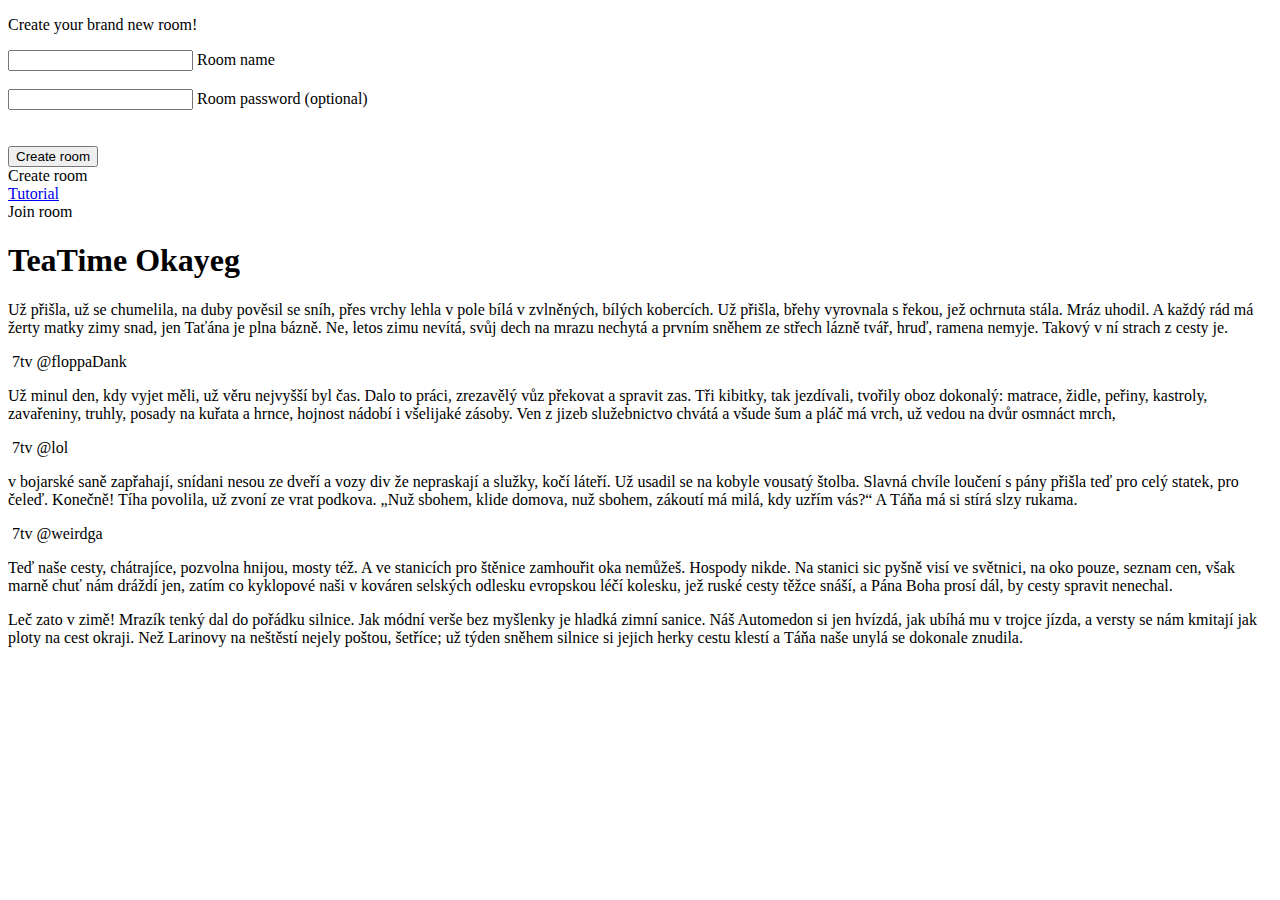
==== public/index.html @ 7895819e "initial commit" ====
<!DOCTYPE html>
<html lang="en">
<head>
	<meta charset="UTF-8">
	<meta http-equiv="X-UA-Compatible" content="IE=edge">
	<meta name="viewport" content="width=device-width, initial-scale=1.0">
	<link rel="stylesheet" href="/styles/main.css">
	<title>Okayeg</title>
</head>
<body>
	<div id="modal" class="modal">
		<div class="modalContentWrapper">
			<div id="modalContent" class="modalContent">
				<p>Create your brand new room!</p>
				<form autocomplete="off">
					<input
						type="text"
						autocomplete="false"
						name="roomName"
					>
					<label for="roomName">Room name</label>
					<br><br>
					<input
						type="password"
						autocomplete="false"
						name="roomPassword"
					>
					<label for="roomPassword">Room password (optional)</label>
					<br><br><br>
					<input
						type="submit"
						value="Create room"
						class="btn"
						id="createRoomSubmitBtn"
					>
				</form>
			</div>
		</div>
	</div>

	<nav>
		<div id="createRoom" class="navbar__item">Create room</div>
		<a href="/"><div class="navbar__item">Tutorial</div></a>
		<div id="joinRoom" class="navbar__item">Join room</div>
	</nav>

	<script>
		const $ = (r) => document.getElementById(r);

		const modal = $("modal");
		const modalContent = $("modalContent");

		const createRoomModalContent = `
			
		`;

		window.onclick = function(event) {
			if (event.target == $("createRoom")) {
				modal.style.display = "block";
			} else if (event.target == modal && modal.style.display == "block") {
				modal.style.display = "none";
			}
		}
	</script>

	<main>
		<h1 class="article__section__heading">TeaTime Okayeg</h1>

		<p>
			Už přišla, už se chumelila, na duby pověsil se sníh, přes vrchy lehla v pole bílá v zvlněných, bílých kobercích. Už přišla, břehy vyrovnala s řekou, jež ochrnuta stála. Mráz uhodil. A každý rád má žerty matky zimy snad, jen Taťána je plna bázně. Ne, letos zimu nevítá, svůj dech na mrazu nechytá a prvním sněhem ze střech lázně tvář, hruď, ramena nemyje. Takový v ní strach z cesty je.
		</p>

		<div class="img_wrapper">
			<img src="/img/floppadank.webp" alt="">
			<span>7tv @floppaDank</span>
		</div>
		
		<p>
		Už minul den, kdy vyjet měli, už věru nejvyšší byl čas. Dalo to práci, zrezavělý vůz překovat a spravit zas. Tři kibitky, tak jezdívali, tvořily oboz dokonalý: matrace, židle, peřiny, kastroly, zavařeniny, truhly, posady na kuřata a hrnce, hojnost nádobí i všelijaké zásoby. Ven z jizeb služebnictvo chvátá a všude šum a pláč má vrch, už vedou na dvůr osmnáct mrch,
		</p>

		<div class="img_wrapper">
			<img src="/img/lol.webp" alt="">
			<span>7tv @lol</span>
		</div>

		<p>
			v bojarské saně zapřahají, snídani nesou ze dveří a vozy div že nepraskají a služky, kočí láteří. Už usadil se na kobyle vousatý štolba. Slavná chvíle loučení s pány přišla teď pro celý statek, pro čeleď. Konečně! Tíha povolila, už zvoní ze vrat podkova. „Nuž sbohem, klide domova, nuž sbohem, zákoutí má milá, kdy uzřím vás?“ A Táňa má si stírá slzy rukama.
		</p>

		<div class="img_wrapper">
			<img src="/img/weirdga.webp" alt="">
			<span>7tv @weirdga</span>
		</div>

		<p>
			Teď naše cesty, chátrajíce, pozvolna hnijou, mosty též. A ve stanicích pro štěnice zamhouřit oka nemůžeš. Hospody nikde. Na stanici sic pyšně visí ve světnici, na oko pouze, seznam cen, však marně chuť nám dráždí jen, zatím co kyklopové naši v kováren selských odlesku evropskou léčí kolesku, jež ruské cesty těžce snáší, a Pána Boha prosí dál, by cesty spravit nenechal.
		</p>

		<p>
			Leč zato v zimě! Mrazík tenký dal do pořádku silnice. Jak módní verše bez myšlenky je hladká zimní sanice. Náš Automedon si jen hvízdá, jak ubíhá mu v trojce jízda, a versty se nám kmitají jak ploty na cest okraji. Než Larinovy na neštěstí nejely poštou, šetříce; už týden sněhem silnice si jejich herky cestu klestí a Táňa naše unylá se dokonale znudila.
		</p>
	</main>

	<footer>

	</footer>
</body>
</html>
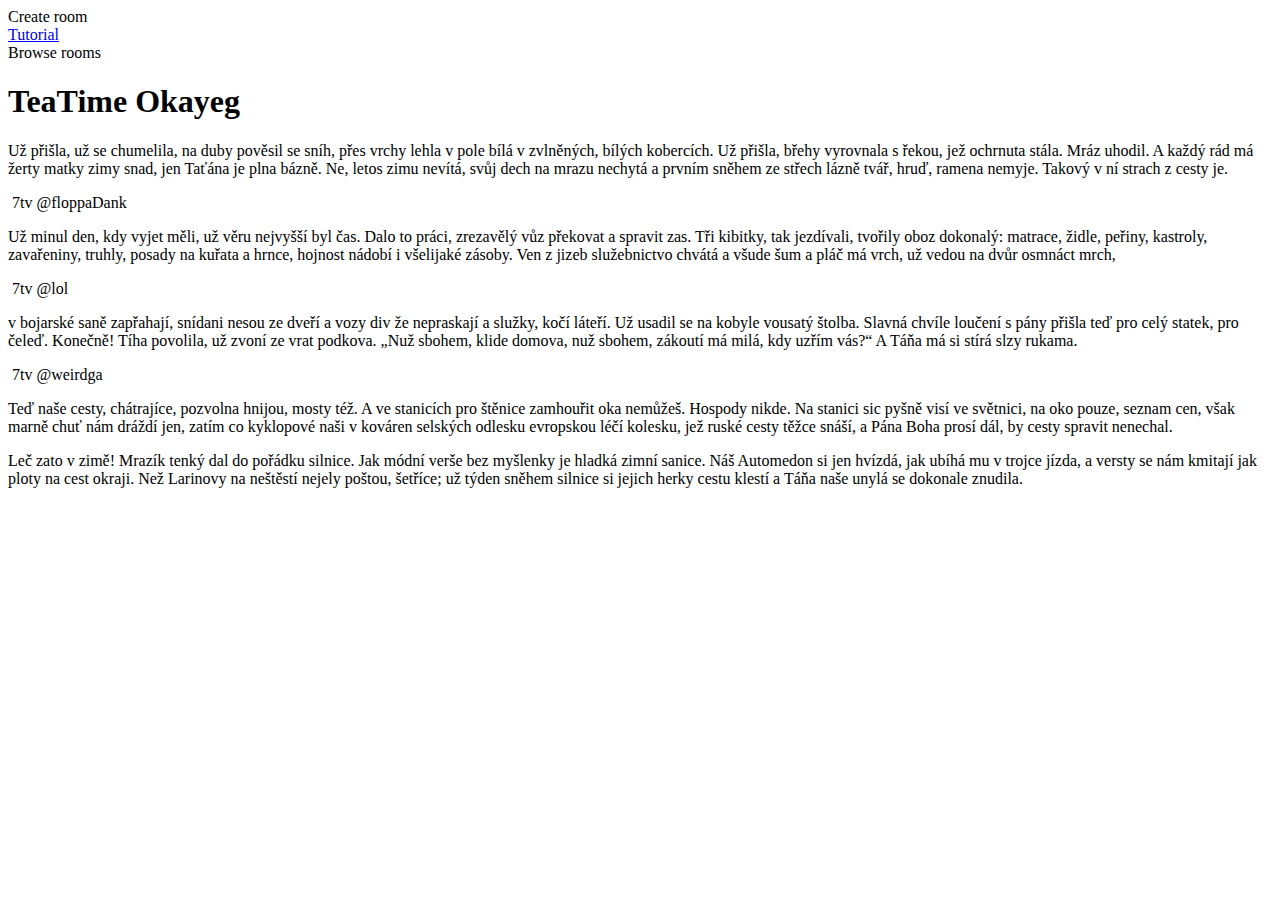
==== commit 36cef9f6: "bruh" ====
--- a/public/index.html
+++ b/public/index.html
@@ -10,38 +10,13 @@
 <body>
 	<div id="modal" class="modal">
 		<div class="modalContentWrapper">
-			<div id="modalContent" class="modalContent">
-				<p>Create your brand new room!</p>
-				<form autocomplete="off">
-					<input
-						type="text"
-						autocomplete="false"
-						name="roomName"
-					>
-					<label for="roomName">Room name</label>
-					<br><br>
-					<input
-						type="password"
-						autocomplete="false"
-						name="roomPassword"
-					>
-					<label for="roomPassword">Room password (optional)</label>
-					<br><br><br>
-					<input
-						type="submit"
-						value="Create room"
-						class="btn"
-						id="createRoomSubmitBtn"
-					>
-				</form>
-			</div>
 		</div>
 	</div>
 
 	<nav>
 		<div id="createRoom" class="navbar__item">Create room</div>
 		<a href="/"><div class="navbar__item">Tutorial</div></a>
-		<div id="joinRoom" class="navbar__item">Join room</div>
+		<div id="browseRooms" class="navbar__item">Browse rooms</div>
 	</nav>
 
 	<script>
@@ -50,13 +25,59 @@
 		const modal = $("modal");
 		const modalContent = $("modalContent");
 
-		const createRoomModalContent = `
-			
+		const CREATE_ROOM_MODAL_CONTENT = `
+			<p>Create your brand new room!</p>
+			<form autocomplete="off">
+				<input
+					type="text"
+					autocomplete="false"
+					name="roomName"
+				>
+				<label for="roomName">Room name</label>
+				<br><br>
+				<input
+					type="password"
+					autocomplete="false"
+					name="roomPassword"
+				>
+				<label for="roomPassword">Room password (optional)</label>
+				<br><br><br>
+				<input
+					type="submit"
+					value="Create room"
+					class="btn"
+					id="createRoomSubmitBtn"
+				>
+			</form>
 		`;
 
-		window.onclick = function(event) {
+		const BROWSE_ROOMS_MODAL_CONTENT = `
+			<div id="modalContent" class="modalContent">
+				<div id="rooms" class="rooms"></div>
+			</div>
+		`;
+
+		async function refresh_rooms() {
+			let el = $("rooms");
+			el.innerHTML = "";
+
+			let rooms = await fetch("/api/rooms");
+
+			for (let room of rooms) {
+				el.innerHTML += `<div>${room.name}</div>`;
+			}
+		}
+
+		window.onclick = async function(event) {
 			if (event.target == $("createRoom")) {
+				modalContent.innerHTML = CREATE_ROOM_MODAL_CONTENT;
 				modal.style.display = "block";
+
+			} else if (event.target == $("browseRooms")) {
+				modalContent.innerHTML = CREATE_ROOM_MODAL_CONTENT;
+				await refresh_rooms();
+				modal.style.display = "block";
+
 			} else if (event.target == modal && modal.style.display == "block") {
 				modal.style.display = "none";
 			}
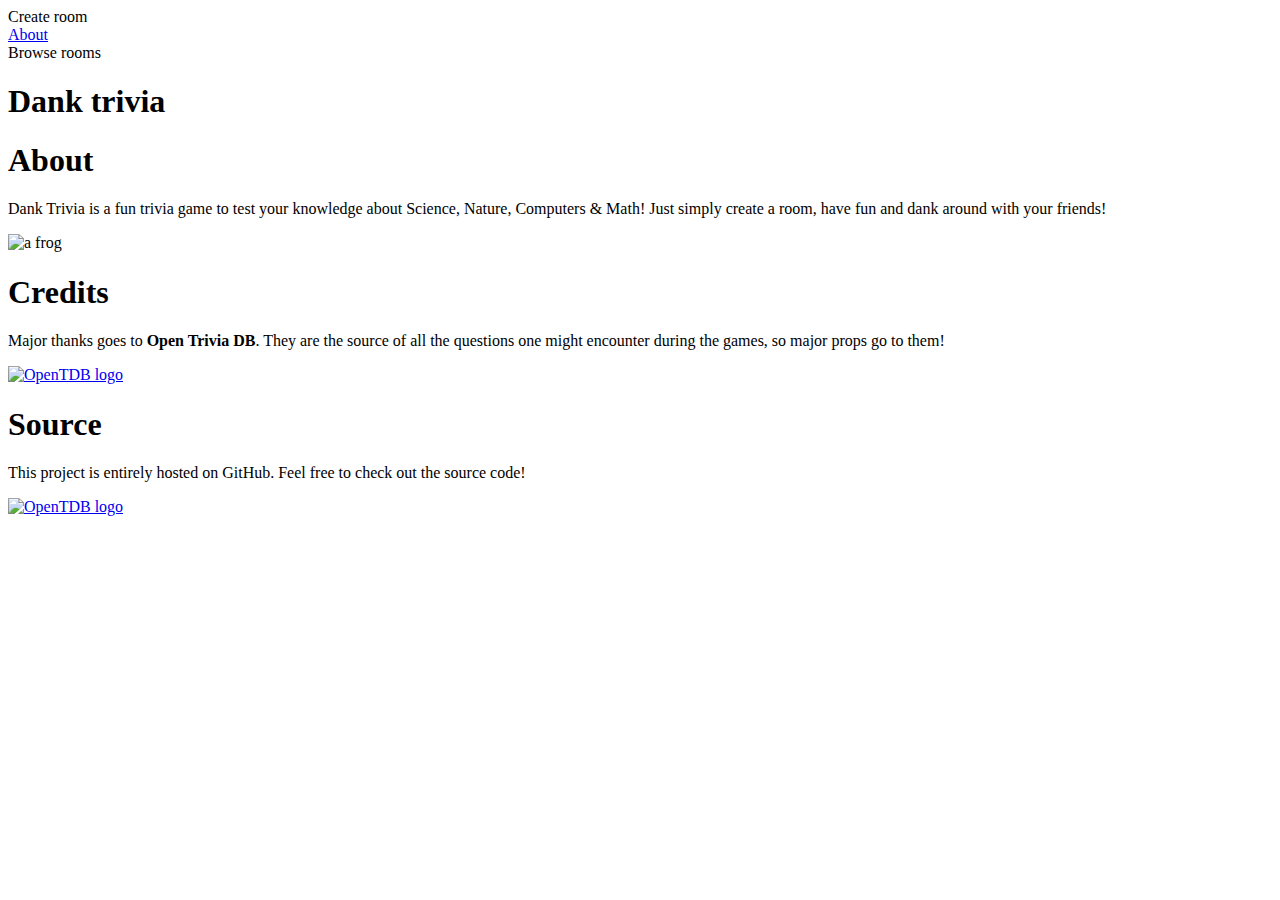
==== commit 42bfcbe4: "Finalized! Version 1.0.0" ====
--- a/public/index.html
+++ b/public/index.html
@@ -5,126 +5,54 @@
 	<meta http-equiv="X-UA-Compatible" content="IE=edge">
 	<meta name="viewport" content="width=device-width, initial-scale=1.0">
 	<link rel="stylesheet" href="/styles/main.css">
-	<title>Okayeg</title>
+	<script type="text/javascript" src="/scripts/shared.js"></script>
+	<title>Dank Trivia</title>
 </head>
 <body>
 	<div id="modal" class="modal">
 		<div class="modalContentWrapper">
+			<div id="modalContent" class="modalContent"></div>
 		</div>
 	</div>
 
 	<nav>
 		<div id="createRoom" class="navbar__item">Create room</div>
-		<a href="/"><div class="navbar__item">Tutorial</div></a>
+		<div class="navbar__item"><a href="/">About</a></div>
 		<div id="browseRooms" class="navbar__item">Browse rooms</div>
 	</nav>
 
-	<script>
-		const $ = (r) => document.getElementById(r);
-
-		const modal = $("modal");
-		const modalContent = $("modalContent");
-
-		const CREATE_ROOM_MODAL_CONTENT = `
-			<p>Create your brand new room!</p>
-			<form autocomplete="off">
-				<input
-					type="text"
-					autocomplete="false"
-					name="roomName"
-				>
-				<label for="roomName">Room name</label>
-				<br><br>
-				<input
-					type="password"
-					autocomplete="false"
-					name="roomPassword"
-				>
-				<label for="roomPassword">Room password (optional)</label>
-				<br><br><br>
-				<input
-					type="submit"
-					value="Create room"
-					class="btn"
-					id="createRoomSubmitBtn"
-				>
-			</form>
-		`;
-
-		const BROWSE_ROOMS_MODAL_CONTENT = `
-			<div id="modalContent" class="modalContent">
-				<div id="rooms" class="rooms"></div>
-			</div>
-		`;
-
-		async function refresh_rooms() {
-			let el = $("rooms");
-			el.innerHTML = "";
-
-			let rooms = await fetch("/api/rooms");
-
-			for (let room of rooms) {
-				el.innerHTML += `<div>${room.name}</div>`;
-			}
-		}
-
-		window.onclick = async function(event) {
-			if (event.target == $("createRoom")) {
-				modalContent.innerHTML = CREATE_ROOM_MODAL_CONTENT;
-				modal.style.display = "block";
-
-			} else if (event.target == $("browseRooms")) {
-				modalContent.innerHTML = CREATE_ROOM_MODAL_CONTENT;
-				await refresh_rooms();
-				modal.style.display = "block";
-
-			} else if (event.target == modal && modal.style.display == "block") {
-				modal.style.display = "none";
-			}
-		}
-	</script>
-
 	<main>
-		<h1 class="article__section__heading">TeaTime Okayeg</h1>
-
+		<h1 class="articleHeading">Dank trivia</h1>
+		<h1 class="article__section__heading">About</h1>
 		<p>
-			Už přišla, už se chumelila, na duby pověsil se sníh, přes vrchy lehla v pole bílá v zvlněných, bílých kobercích. Už přišla, břehy vyrovnala s řekou, jež ochrnuta stála. Mráz uhodil. A každý rád má žerty matky zimy snad, jen Taťána je plna bázně. Ne, letos zimu nevítá, svůj dech na mrazu nechytá a prvním sněhem ze střech lázně tvář, hruď, ramena nemyje. Takový v ní strach z cesty je.
+			Dank Trivia is a fun trivia game to test your knowledge about Science, Nature, Computers & Math! Just simply create a room, have fun and dank around with your friends!
 		</p>
-
 		<div class="img_wrapper">
-			<img src="/img/floppadank.webp" alt="">
-			<span>7tv @floppaDank</span>
-		</div>
-		
-		<p>
-		Už minul den, kdy vyjet měli, už věru nejvyšší byl čas. Dalo to práci, zrezavělý vůz překovat a spravit zas. Tři kibitky, tak jezdívali, tvořily oboz dokonalý: matrace, židle, peřiny, kastroly, zavařeniny, truhly, posady na kuřata a hrnce, hojnost nádobí i všelijaké zásoby. Ven z jizeb služebnictvo chvátá a všude šum a pláč má vrch, už vedou na dvůr osmnáct mrch,
-		</p>
-
-		<div class="img_wrapper">
-			<img src="/img/lol.webp" alt="">
-			<span>7tv @lol</span>
+			<img src="/img/apuScience.webp" alt="a frog">
 		</div>
 
+		<h1 class="article__section__heading">Credits</h1>
 		<p>
-			v bojarské saně zapřahají, snídani nesou ze dveří a vozy div že nepraskají a služky, kočí láteří. Už usadil se na kobyle vousatý štolba. Slavná chvíle loučení s pány přišla teď pro celý statek, pro čeleď. Konečně! Tíha povolila, už zvoní ze vrat podkova. „Nuž sbohem, klide domova, nuž sbohem, zákoutí má milá, kdy uzřím vás?“ A Táňa má si stírá slzy rukama.
+			Major thanks goes to <b>Open Trivia DB</b>. They are the source of all the questions one might encounter during the games, so major props go to them!
 		</p>
-
 		<div class="img_wrapper">
-			<img src="/img/weirdga.webp" alt="">
-			<span>7tv @weirdga</span>
+			<a href="https://opentdb.com/" target="_blank">
+				<img style="height: 4.5em" src="/img/opendtb.png" alt="OpenTDB logo">
+			</a>
 		</div>
 
+		<h1 class="article__section__heading">Source</h1>
 		<p>
-			Teď naše cesty, chátrajíce, pozvolna hnijou, mosty též. A ve stanicích pro štěnice zamhouřit oka nemůžeš. Hospody nikde. Na stanici sic pyšně visí ve světnici, na oko pouze, seznam cen, však marně chuť nám dráždí jen, zatím co kyklopové naši v kováren selských odlesku evropskou léčí kolesku, jež ruské cesty těžce snáší, a Pána Boha prosí dál, by cesty spravit nenechal.
+			This project is entirely hosted on GitHub. Feel free to check out the source code!
 		</p>
-
-		<p>
-			Leč zato v zimě! Mrazík tenký dal do pořádku silnice. Jak módní verše bez myšlenky je hladká zimní sanice. Náš Automedon si jen hvízdá, jak ubíhá mu v trojce jízda, a versty se nám kmitají jak ploty na cest okraji. Než Larinovy na neštěstí nejely poštou, šetříce; už týden sněhem silnice si jejich herky cestu klestí a Táňa naše unylá se dokonale znudila.
-		</p>
+		<div class="img_wrapper">
+			<a href="https://github.com/dynamo58/trivia-game" target="_blank">
+				<img style="height: 4.5em" src="/img/github.png" alt="OpenTDB logo">
+			</a>
+		</div>
 	</main>
 
-	<footer>
-
-	</footer>
+	<footer></footer>
+	<script src="/scripts/modal.js"></script>
 </body>
 </html>